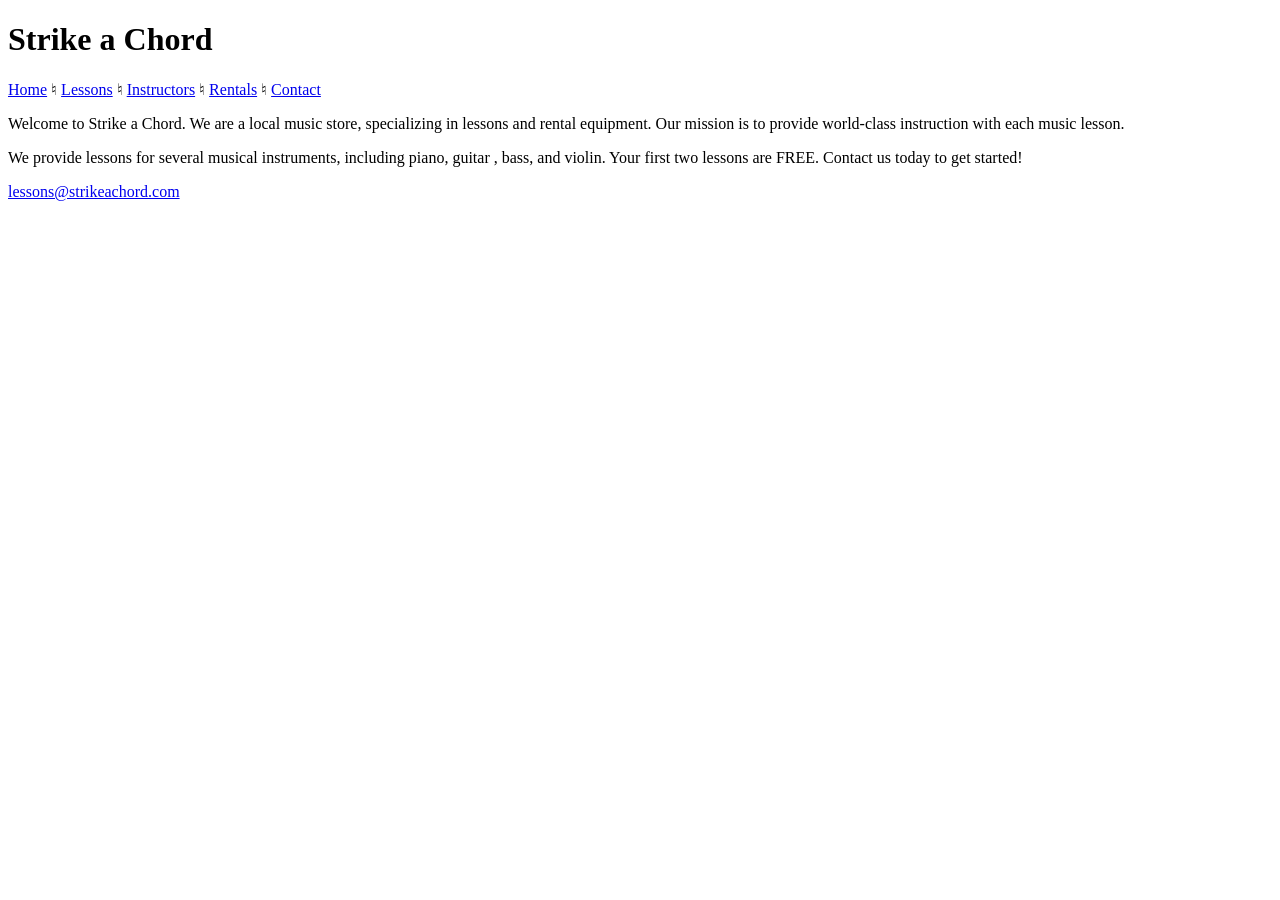
==== strike a chord/index.html @ 255c86c4 "Add files via upload" ====
<!DOCTYPE html>
<html lang="en">
<head>
    <meta charset="UTF-8">
    <meta name="viewport" content="width=device-width, initial-scale=1.0">
    <title>Strike a Chord </title>
</head>
<body>

    <head><h1> Strike a Chord</h1></head>
    <nav>
        <p>
            <a href="index.html">Home</a> &#9838;
            <a href="lessons.html">Lessons</a> &#9838;
            <a href="instructors.html">Instructors</a> &#9838;
            <a href="rentals.html">Rentals</a> &#9838;
            <a href="contact.html">Contact</a>
        </p>
        </nav>
    <main> <!-- add page content here-->
        <div id="intro">
            <p>Welcome to Strike a Chord. We are a local music store, specializing in lessons and rental equipment. Our mission is to provide world-class instruction with each music lesson.</p>
            <p>We provide lessons for several musical instruments, including piano, guitar , bass, and violin. Your first two lessons are FREE. Contact us today to get started!</p>
        </div>
       
    </main>
    <footer>
         <p><a href="mailto:lessons@strikeachord.com">lessons@strikeachord.com</a></p>
       </footer>
</body>
</html>
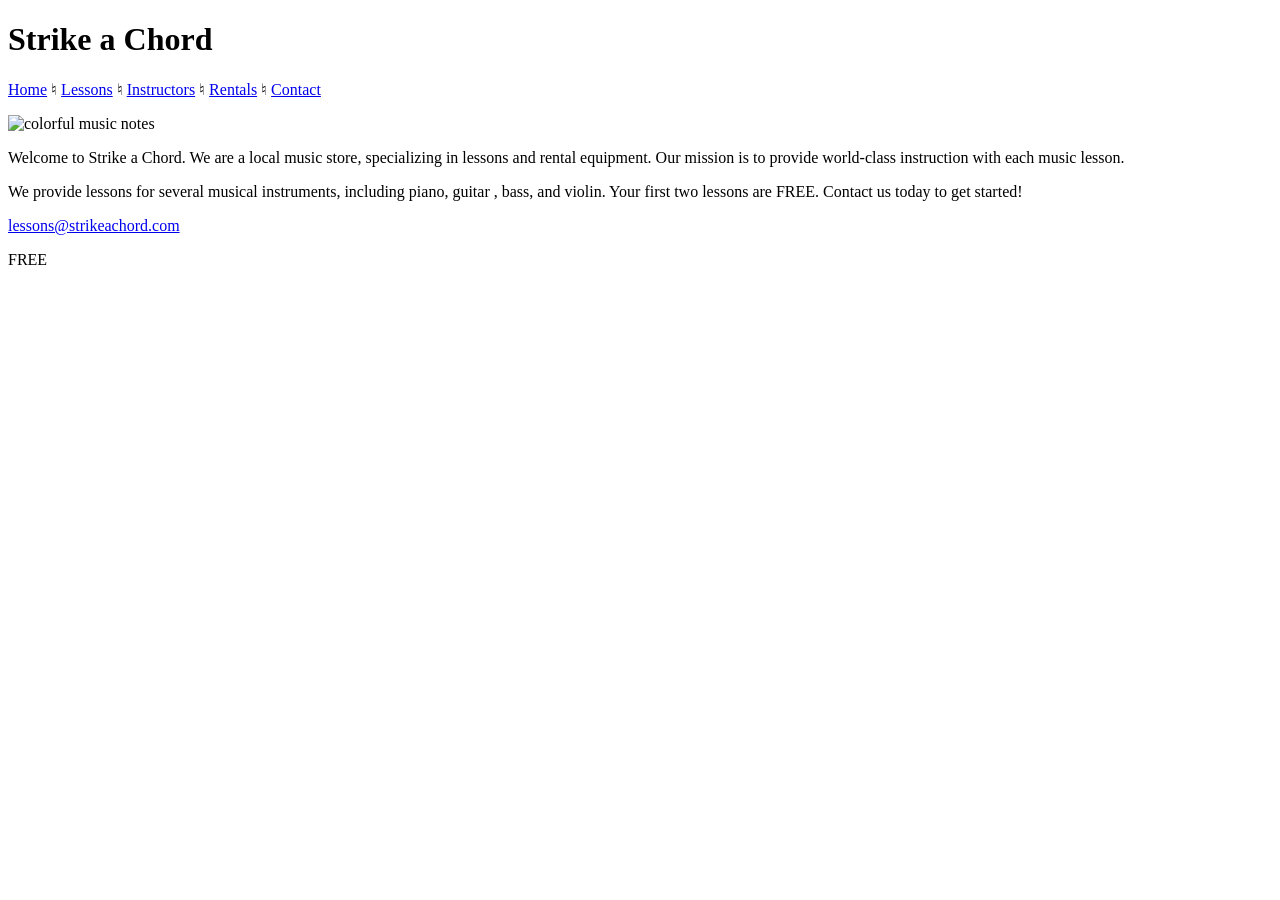
==== commit 3d7150f0: "Add files via upload css styles" ====
--- a/strike a chord/index.html
+++ b/strike a chord/index.html
@@ -4,6 +4,7 @@
     <meta charset="UTF-8">
     <meta name="viewport" content="width=device-width, initial-scale=1.0">
     <title>Strike a Chord </title>
+    <link rel="stylesheet" href="css/styles.css">
 </head>
 <body>
 
@@ -17,6 +18,15 @@
             <a href="contact.html">Contact</a>
         </p>
         </nav>
+        <!-- Hero Image -->
+
+<div id="hero">
+
+<img src="images/music-notes.png" alt="colorful music notes">
+
+</div>
+
+
     <main> <!-- add page content here-->
         <div id="intro">
             <p>Welcome to Strike a Chord. We are a local music store, specializing in lessons and rental equipment. Our mission is to provide world-class instruction with each music lesson.</p>
@@ -28,4 +38,4 @@
          <p><a href="mailto:lessons@strikeachord.com">lessons@strikeachord.com</a></p>
        </footer>
 </body>
-</html>+</html> <span class="action">FREE</span>
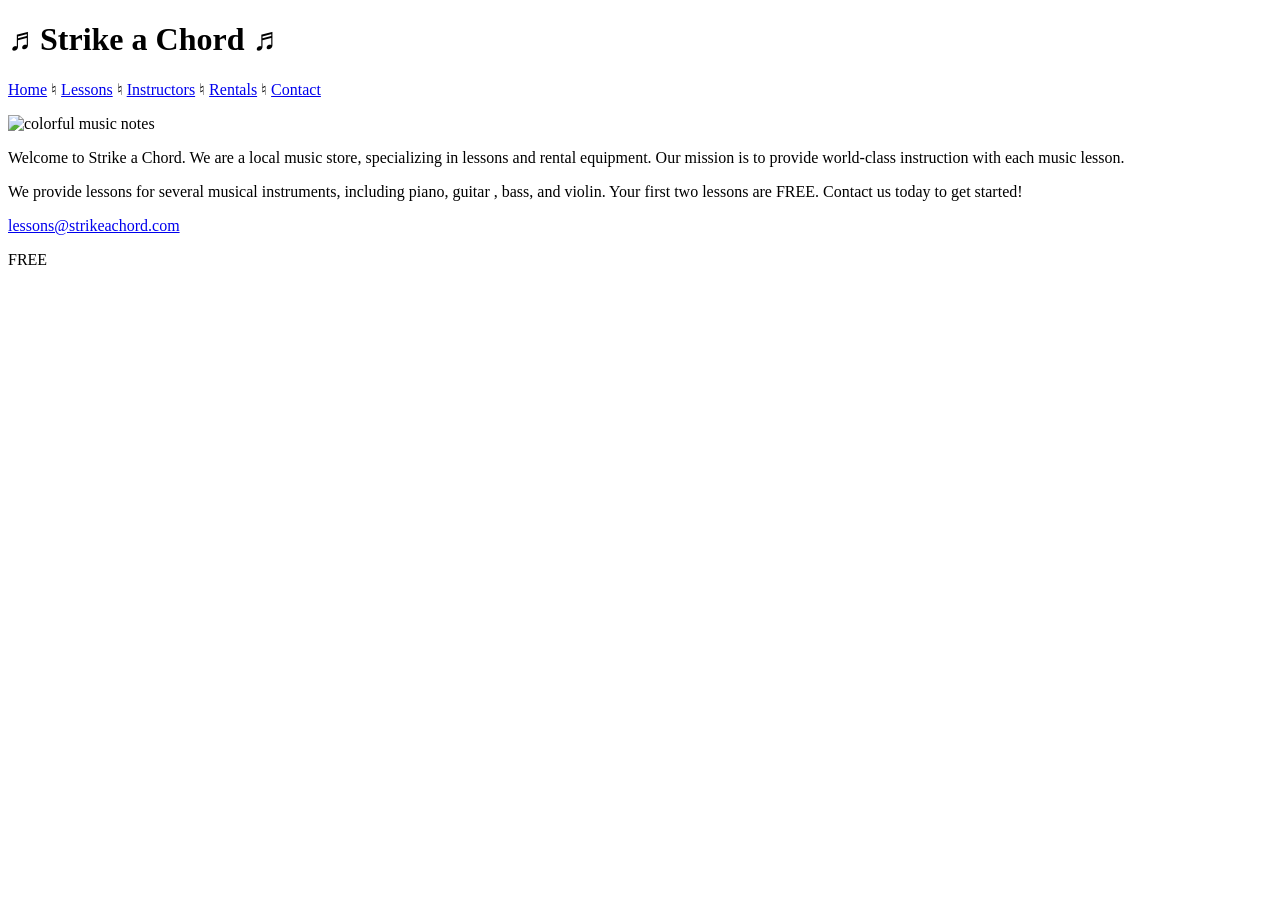
==== commit 3ac5bc4e: "Add files via upload" ====
--- a/strike a chord/index.html
+++ b/strike a chord/index.html
@@ -4,11 +4,14 @@
     <meta charset="UTF-8">
     <meta name="viewport" content="width=device-width, initial-scale=1.0">
     <title>Strike a Chord </title>
+    <link rel="preconnect" href="https://fonts.googleapis.com">
+<link rel="preconnect" href="https://fonts.gstatic.com" crossorigin>
+<link href="https://fonts.googleapis.com/css2?family=DM+Serif+Display:ital@0;1&family=Roboto:ital,wght@0,100..900;1,100..900&display=swap" rel="stylesheet">
     <link rel="stylesheet" href="css/styles.css">
 </head>
 <body>
 
-    <head><h1> Strike a Chord</h1></head>
+    <h1><span class="tab-desk">&#9836;</span> Strike a Chord <span class="tab-desk">&#9836;</span></h1>
     <nav>
         <p>
             <a href="index.html">Home</a> &#9838;
@@ -20,7 +23,7 @@
         </nav>
         <!-- Hero Image -->
 
-<div id="hero">
+<div id="hero" class="tab-desk"></div>
 
 <img src="images/music-notes.png" alt="colorful music notes">
 
